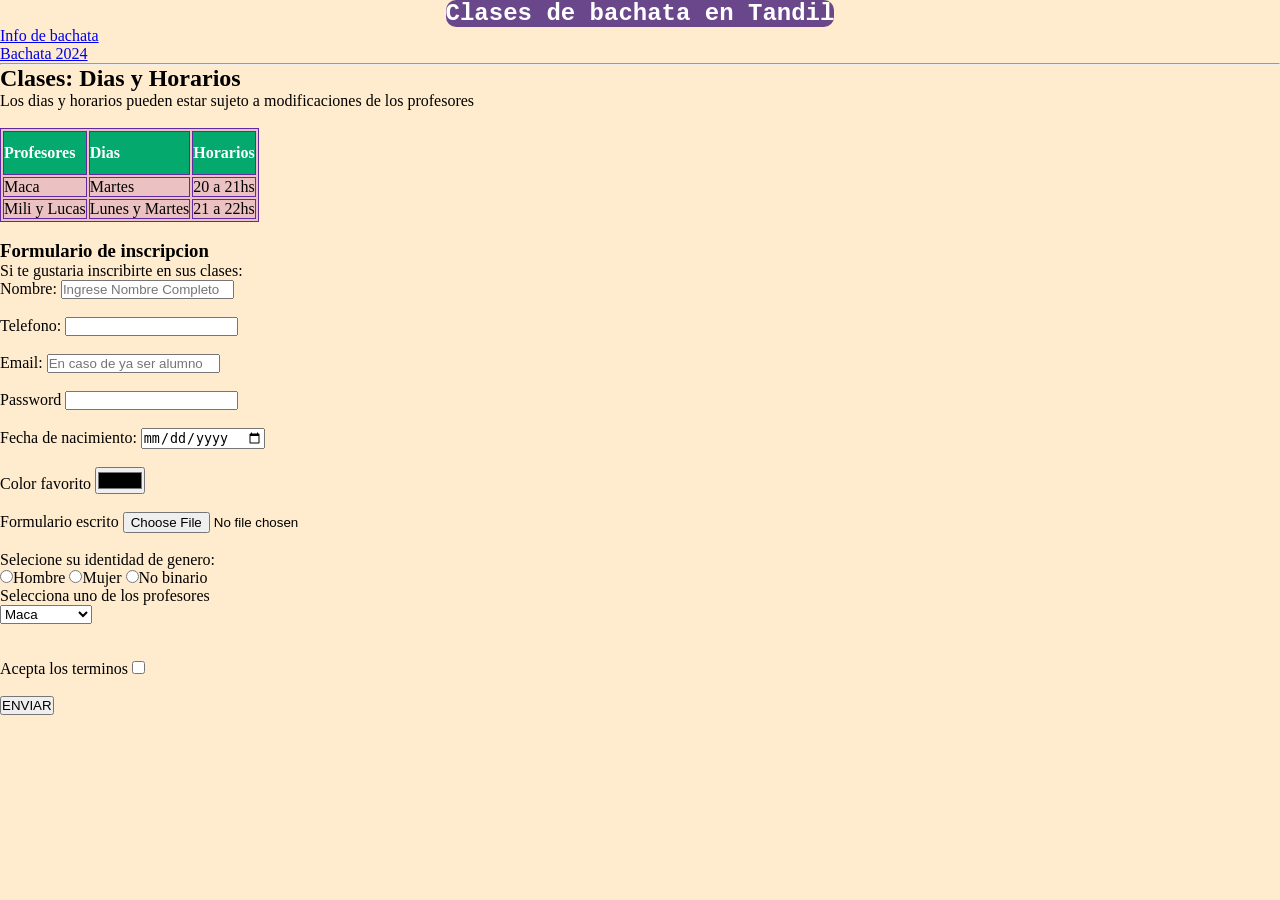
==== 02clases.html @ e444f9f8 "first commit" ====
<!DOCTYPE html>
<html lang="es">
<head>
    <meta charset="UTF-8">
    <meta name="viewport" content="width=device-width, initial-scale=1.0">
    <title>Clases: Dias y Horarios</title>
    <link rel="stylesheet" href="style.css">


<link rel="icon" type="images?q" href="https://w7.pngwing.com/pngs/304/891/png-transparent-bachata-dance-salsa-music-bachata-purple-mammal-photography-thumbnail.png">
</head>
<body>
    
    <section><div class="divCenter"><h1>Clases de bachata en Tandil</h1></div></section>

    <ul> 
        <li><a href="01laBachata.html">Info de bachata</a></li>
        <li><a href="03bachata2024.html">Bachata 2024</a></li>
    </ul>
    <hr>
    <h2>Clases: Dias y Horarios</h2>
    <p>Los dias y horarios pueden estar sujeto a modificaciones de los profesores</p><br>
    <table>
        <tr>
            <th>Profesores</th>
            <th>Dias</th>
            <th>Horarios</th>
        </tr>
        <tr>
            <td>Maca</td>
            <td>Martes</td>
            <td>20 a 21hs</td>
        </tr>
        <tr>
            <td>Mili y Lucas</td>
            <td>Lunes y Martes</td>
            <td>21 a 22hs</td>
        </tr>

    </table><br>
    <h3>Formulario de inscripcion</h3>
    <p>Si te gustaria inscribirte en sus clases:</p>
    <form>
        <label>Nombre:</label>
        <input type="text" placeholder="Ingrese Nombre Completo"><br><br>

        <label>Telefono:</label>
        <input type="number"><br><br>

        <label>Email:</label>
        <input type="email" placeholder="En caso de ya ser alumno"><br><br>
                
        <label>Password</label>
        <input type="password"><br><br>

        <label>Fecha de nacimiento:</label>
        <input type="date"><Br><br>

        <label>Color favorito</label>
        <input type="color"><br><br>

        <label>Formulario escrito</label>
        <input type="file"><br><br>

        <p>Selecione su identidad de genero:</p>
        <input type="radio">Hombre
        <input type="radio">Mujer
        <input type="radio">No binario
        
        <p>Selecciona uno de los profesores</p> 
        <select>
            <option value="Maca">Maca</option>
            <option value="Mili y Lucas">Mili y Lucas</option>
        </select><br><br><br>

        <label>Acepta los terminos</label>
        <input type="checkbox"><br><br>
               
        <input type="submit" value="ENVIAR">

    </form>
    
</body>
</html>
---- style.css ----
*{
    margin: 0;
    padding: 0;
}

.myDiv {
    border: 5px outset blue;
    background-color: rgb(144, 205, 40);
    text-align: center;
}

 h1{
    color: chocolate;
    margin: 20px 0px;
 }

body > section > div > h1{

        text-align: justify;
        background-color: rgb(106, 71, 139);
        color: white;
        display: inline;
        border-radius: 10px;
        font-family: 'Courier New', Courier, monospace;
    
} 

#pExplication{
    color: brown;
} 

body{
    background-color: blanchedalmond;
}

table, th, td {
    border: 1px solid rgb(97, 42, 165);
    background-color: rgb(236, 193, 193);
    tr :hover{background-color: coral;}

}

th {
    padding-top: 12px;
    padding-bottom: 12px;
    text-align: justify;
    background-color: #04AA6D;
    color: white;
}

.mi-div{
    width: 700px;
    height: 300px;
    border: 4px dotted rgb(205, 171, 122);
    background-image: url("https://radiovillamaria.com.ar/archivos/img/m/175643_1716898744_497.jpg");
    background-size: cover;
    background-repeat: no-repeat;
    color: white;
    text-shadow: 2px 2px 2px black;
}

.mySBDiv{
    width: 400px;
    height: 300px;
    border: 3px outset rgb(164, 147, 180);
    background-color: rgb(169, 200, 156);
    text-align: center;
    color:white;
    text-shadow: 3px 3px 2px black;
    box-shadow: 5px 10px rgb(97, 42, 165);
}

.pieFotoDiv{
    font-size: small;
    color: rgb(12, 11, 11);
    text-shadow: 2px 2px 2px rgb(97, 91, 103);
}

.divCenter{
    text-align: center;
}

.in-block{
    display: inline-block;
}
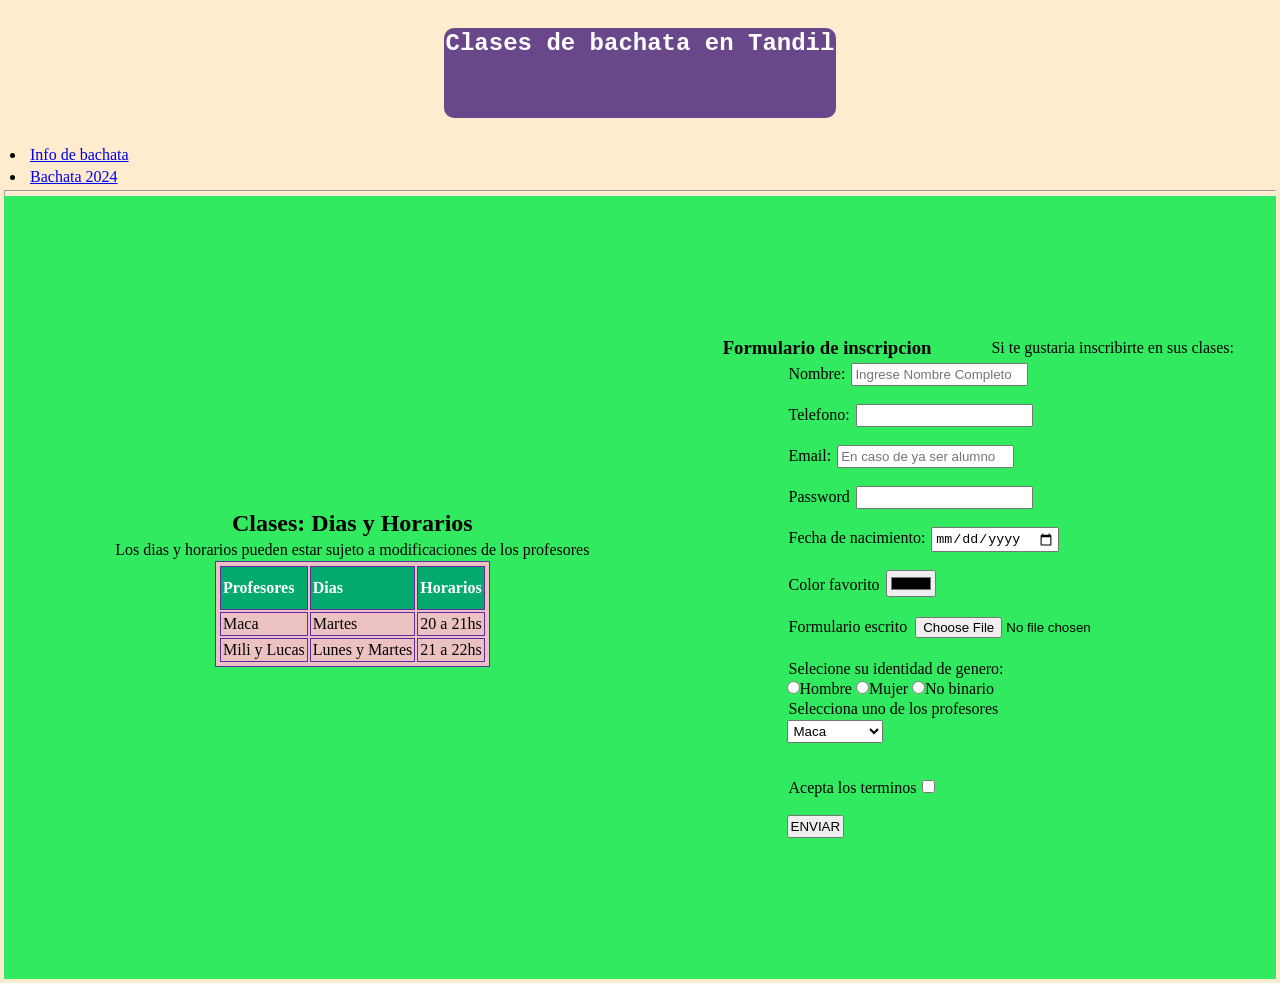
==== commit 66d07ac6: "Aplico flex a mi proyecto" ====
--- a/02clases.html
+++ b/02clases.html
@@ -13,13 +13,15 @@
     
     <section><div class="divCenter"><h1>Clases de bachata en Tandil</h1></div></section>
 
-    <ul> 
+    <ul class="ul-orientation"> 
         <li><a href="01laBachata.html">Info de bachata</a></li>
         <li><a href="03bachata2024.html">Bachata 2024</a></li>
     </ul>
     <hr>
+    <main>
+        <div class="table">
     <h2>Clases: Dias y Horarios</h2>
-    <p>Los dias y horarios pueden estar sujeto a modificaciones de los profesores</p><br>
+    <p>Los dias y horarios pueden estar sujeto a modificaciones de los profesores</p>
     <table>
         <tr>
             <th>Profesores</th>
@@ -37,7 +39,9 @@
             <td>21 a 22hs</td>
         </tr>
 
-    </table><br>
+    </table>
+</div>
+<div class="form">
     <h3>Formulario de inscripcion</h3>
     <p>Si te gustaria inscribirte en sus clases:</p>
     <form>
@@ -79,6 +83,7 @@
         <input type="submit" value="ENVIAR">
 
     </form>
-    
+</div>
+</main>
 </body>
 </html>
--- a/style.css
+++ b/style.css
@@ -1,8 +1,8 @@
-
-*{
+* {
     margin: 0;
-    padding: 0;
-}
+    padding: 2px;
+    box-sizing: border-box;
+  }
 
 .myDiv {
     border: 5px outset blue;
@@ -13,6 +13,11 @@
  h1{
     color: chocolate;
     margin: 20px 0px;
+    height: 10vh;
+    min-height: fit-content;
+    display: flex;
+    justify-content: center;
+    align-items: center;
  }
 
 body > section > div > h1{
@@ -38,6 +43,7 @@
     border: 1px solid rgb(97, 42, 165);
     background-color: rgb(236, 193, 193);
     tr :hover{background-color: coral;}
+   
 
 }
 
@@ -78,9 +84,97 @@
 }
 
 .divCenter{
-    text-align: center;
+    display: flex;
+    align-items: center;
+    flex-direction: column;
+    
 }
 
 .in-block{
     display: inline-block;
+    
 }
+
+.table{
+    display: flex;
+    justify-content: center;
+    justify-items: center;
+    align-content: center;
+    flex-wrap: wrap;
+    align-items: center;
+    flex-direction: row;
+}
+
+.form{
+    margin: auto;
+    display: flex;
+    justify-content: space-around;
+    justify-items: center;
+    flex-direction: row;
+    flex-wrap: wrap;
+    align-content: flex-start;
+    align-items: center;
+}
+
+.ul-orientation{
+    margin-left: 20px;
+    display: flex;
+    flex-direction: column;
+
+}
+
+.div-orientation-ol{
+    display: flex;
+}
+
+.div-orientation-gif{
+    display: flex;
+    flex-direction: row-reverse;
+}
+
+.div-cointainer{
+    display: flex;
+    flex-wrap: wrap;
+    justify-content: space-evenly;
+}
+  
+  main {
+    background-color: rgb(49, 234, 95);
+    width: 50%;
+    padding: 10px;
+    width: 100%;
+    height: 87vh;
+    display: flex;
+    justify-content: center;
+
+  }
+  
+  section {
+    display: flex;
+    align-items: center;
+    flex-wrap: nowrap;
+    flex-direction: column;
+  }
+
+  .aside-cointainer{
+    background-color: darkseagreen;
+    display: flex;
+    flex-wrap: wrap;
+    justify-content: space-evenly;
+}
+  
+#div-center-orientation{
+    background-color: rgb(255, 177, 75);
+    height: 10vh;
+    display: flex;
+    align-items: center;
+    flex-direction: column;
+    flex-wrap: wrap;
+    align-content: center;
+    justify-content: center;
+ 
+}
+
+  .div-color{
+    background-color: aquamarine;
+  }
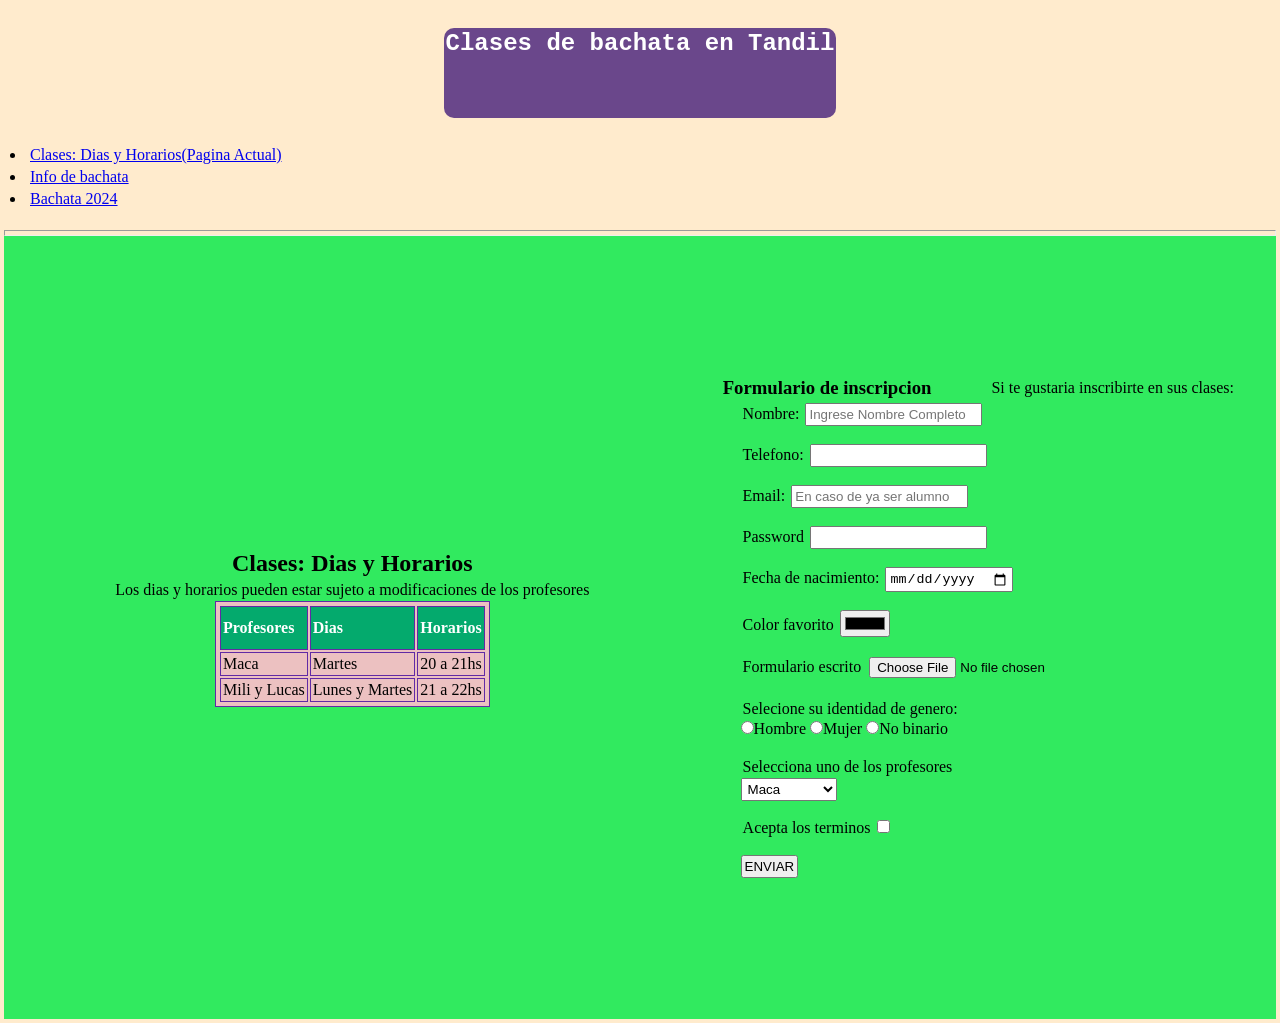
==== commit 0b5c0ccf: "Aplicando flexbox 3ra pagina" ====
--- a/02clases.html
+++ b/02clases.html
@@ -1,5 +1,6 @@
 <!DOCTYPE html>
 <html lang="es">
+
 <head>
     <meta charset="UTF-8">
     <meta name="viewport" content="width=device-width, initial-scale=1.0">
@@ -7,83 +8,92 @@
     <link rel="stylesheet" href="style.css">
 
 
-<link rel="icon" type="images?q" href="https://w7.pngwing.com/pngs/304/891/png-transparent-bachata-dance-salsa-music-bachata-purple-mammal-photography-thumbnail.png">
+    <link rel="icon" type="images?q"
+        href="https://w7.pngwing.com/pngs/304/891/png-transparent-bachata-dance-salsa-music-bachata-purple-mammal-photography-thumbnail.png">
 </head>
+
 <body>
-    
-    <section><div class="divCenter"><h1>Clases de bachata en Tandil</h1></div></section>
 
-    <ul class="ul-orientation"> 
+    <section>
+        <div class="divCenter">
+            <h1>Clases de bachata en Tandil</h1>
+        </div>
+    </section>
+
+    <ul class="ul-orientation">
+        <li><a href="02Clases.html">Clases: Dias y Horarios(Pagina Actual)</a></li>
         <li><a href="01laBachata.html">Info de bachata</a></li>
         <li><a href="03bachata2024.html">Bachata 2024</a></li>
-    </ul>
+    </ul><br>
     <hr>
     <main>
         <div class="table">
-    <h2>Clases: Dias y Horarios</h2>
-    <p>Los dias y horarios pueden estar sujeto a modificaciones de los profesores</p>
-    <table>
-        <tr>
-            <th>Profesores</th>
-            <th>Dias</th>
-            <th>Horarios</th>
-        </tr>
-        <tr>
-            <td>Maca</td>
-            <td>Martes</td>
-            <td>20 a 21hs</td>
-        </tr>
-        <tr>
-            <td>Mili y Lucas</td>
-            <td>Lunes y Martes</td>
-            <td>21 a 22hs</td>
-        </tr>
+            <h2>Clases: Dias y Horarios</h2>
+            <p>Los dias y horarios pueden estar sujeto a modificaciones de los profesores</p>
+            <table>
+                <tr>
+                    <th>Profesores</th>
+                    <th>Dias</th>
+                    <th>Horarios</th>
+                </tr>
+                <tr>
+                    <td>Maca</td>
+                    <td>Martes</td>
+                    <td>20 a 21hs</td>
+                </tr>
+                <tr>
+                    <td>Mili y Lucas</td>
+                    <td>Lunes y Martes</td>
+                    <td>21 a 22hs</td>
+                </tr>
 
-    </table>
-</div>
-<div class="form">
-    <h3>Formulario de inscripcion</h3>
-    <p>Si te gustaria inscribirte en sus clases:</p>
-    <form>
-        <label>Nombre:</label>
-        <input type="text" placeholder="Ingrese Nombre Completo"><br><br>
+            </table>
+        </div>
+        <div class="form">
+            <h3>Formulario de inscripcion</h3>
+            <p>Si te gustaria inscribirte en sus clases:</p>
+            <form>
+                <label>Nombre:</label>
+                <input type="text" placeholder="Ingrese Nombre Completo"><br><br>
 
-        <label>Telefono:</label>
-        <input type="number"><br><br>
+                <label>Telefono:</label>
+                <input type="number"><br><br>
 
-        <label>Email:</label>
-        <input type="email" placeholder="En caso de ya ser alumno"><br><br>
-                
-        <label>Password</label>
-        <input type="password"><br><br>
+                <label>Email:</label>
+                <input type="email" placeholder="En caso de ya ser alumno"><br><br>
 
-        <label>Fecha de nacimiento:</label>
-        <input type="date"><Br><br>
+                <label>Password</label>
+                <input type="password"><br><br>
 
-        <label>Color favorito</label>
-        <input type="color"><br><br>
+                <label>Fecha de nacimiento:</label>
+                <input type="date"><Br><br>
 
-        <label>Formulario escrito</label>
-        <input type="file"><br><br>
+                <label>Color favorito</label>
+                <input type="color"><br><br>
 
-        <p>Selecione su identidad de genero:</p>
-        <input type="radio">Hombre
-        <input type="radio">Mujer
-        <input type="radio">No binario
-        
-        <p>Selecciona uno de los profesores</p> 
-        <select>
-            <option value="Maca">Maca</option>
-            <option value="Mili y Lucas">Mili y Lucas</option>
-        </select><br><br><br>
+                <label>Formulario escrito</label>
+                <input type="file"><br><br>
 
-        <label>Acepta los terminos</label>
-        <input type="checkbox"><br><br>
-               
-        <input type="submit" value="ENVIAR">
+                <p>Selecione su identidad de genero:</p>
+                <input type="radio">Hombre
+                <input type="radio">Mujer
+                <input type="radio">No binario
+                <br><br>
 
-    </form>
-</div>
-</main>
+                <p>Selecciona uno de los profesores</p>
+                <select>
+                    <option value="Maca">Maca</option>
+                    <option value="Mili y Lucas">Mili y Lucas</option>
+                </select><br><br>
+
+                <label>Acepta los terminos</label>
+                <input type="checkbox"><br><br>
+
+                <input type="submit" value="ENVIAR">
+
+            </form><br><br>
+        </div>
+    </main>
 </body>
+
 </html>
--- a/style.css
+++ b/style.css
@@ -67,6 +67,9 @@
 }
 
 .mySBDiv{
+    max-width: 400px;
+    font-size: 16px;
+    line-height: 1.5;
     width: 400px;
     height: 300px;
     border: 3px outset rgb(164, 147, 180);
@@ -77,65 +80,96 @@
     box-shadow: 5px 10px rgb(97, 42, 165);
 }
 
-.pieFotoDiv{
+.divCenter{
+    display: flex;
+    align-items: center;
+    flex-direction: column;
+    
+}
+
+#divTitulo{
+    border: 5px outset rgb(128, 128, 169);
+    background-color: rgb(100, 108, 54);
+    text-align: center;
+    align-items: center;
+    flex-direction: column;
+}
+
+#h1-color{
+    color: rgb(196, 204, 212);
+}
+
+.in-block{
+    display: inline-block;
+    
+}
+
+.table{
+    display: flex;
+    justify-content: center;
+    justify-items: center;
+    align-content: center;
+    flex-wrap: wrap;
+    align-items: center;
+    flex-direction: row;
+}
+
+.form{
+    margin: auto;
+    display: flex;
+    justify-content: space-around;
+    justify-items: center;
+    flex-direction: row;
+    flex-wrap: wrap;
+    align-content: flex-start;
+    align-items: center;
+}
+
+.ul-orientation{
+    margin-left: 20px;
+    display: flex;
+    flex-direction: column;
+
+}
+
+.div-orientation-ol{
+    display: flex;
+}
+
+.div-orientation-gif{
+    display: flex;
+    flex-direction: row-reverse;
+}
+
+.div-cointainer{
+    display: flex;
+    flex-wrap: wrap;
+    justify-content: space-evenly;
+}
+
+.div-cointainer-mejorado{
+    display: flex;
+    justify-content: flex-start;
+    gap: 20px;
+}
+
+.image-group {
+    display: flex;
+    flex-direction: column;
+    align-items: center; /* Centra el contenido en la columna */
+}
+
+#img {
+    width: 400px;
+}
+
+.pieFotoDiv {
     font-size: small;
     color: rgb(12, 11, 11);
     text-shadow: 2px 2px 2px rgb(97, 91, 103);
-}
-
-.divCenter{
-    display: flex;
-    align-items: center;
-    flex-direction: column;
-    
-}
-
-.in-block{
-    display: inline-block;
-    
-}
-
-.table{
-    display: flex;
-    justify-content: center;
-    justify-items: center;
-    align-content: center;
-    flex-wrap: wrap;
-    align-items: center;
-    flex-direction: row;
-}
-
-.form{
-    margin: auto;
-    display: flex;
-    justify-content: space-around;
-    justify-items: center;
-    flex-direction: row;
-    flex-wrap: wrap;
-    align-content: flex-start;
-    align-items: center;
-}
-
-.ul-orientation{
-    margin-left: 20px;
-    display: flex;
-    flex-direction: column;
-
-}
-
-.div-orientation-ol{
-    display: flex;
-}
-
-.div-orientation-gif{
-    display: flex;
-    flex-direction: row-reverse;
-}
-
-.div-cointainer{
-    display: flex;
-    flex-wrap: wrap;
-    justify-content: space-evenly;
+    font-style: italic;
+    text-align: center;
+    max-width: 400px; /* Ajusta al ancho de la imagen */
 }
   
   main {
@@ -155,13 +189,6 @@
     flex-wrap: nowrap;
     flex-direction: column;
   }
-
-  .aside-cointainer{
-    background-color: darkseagreen;
-    display: flex;
-    flex-wrap: wrap;
-    justify-content: space-evenly;
-}
   
 #div-center-orientation{
     background-color: rgb(255, 177, 75);
@@ -175,6 +202,28 @@
  
 }
 
+#div-trhee-container{
+    display: flex;
+    flex-wrap: wrap;
+    justify-content: space-evenly;
+    align-items: center;
+}
+
   .div-color{
     background-color: aquamarine;
   }
+
+  .div-noticia{
+    color: gold;
+    background-color: rgb(141, 147, 102);
+  }
+
+.titulo {
+    text-align: center; 
+    font-size: 24px;
+    margin-bottom: 20px;
+  }
+  
+
+
+  
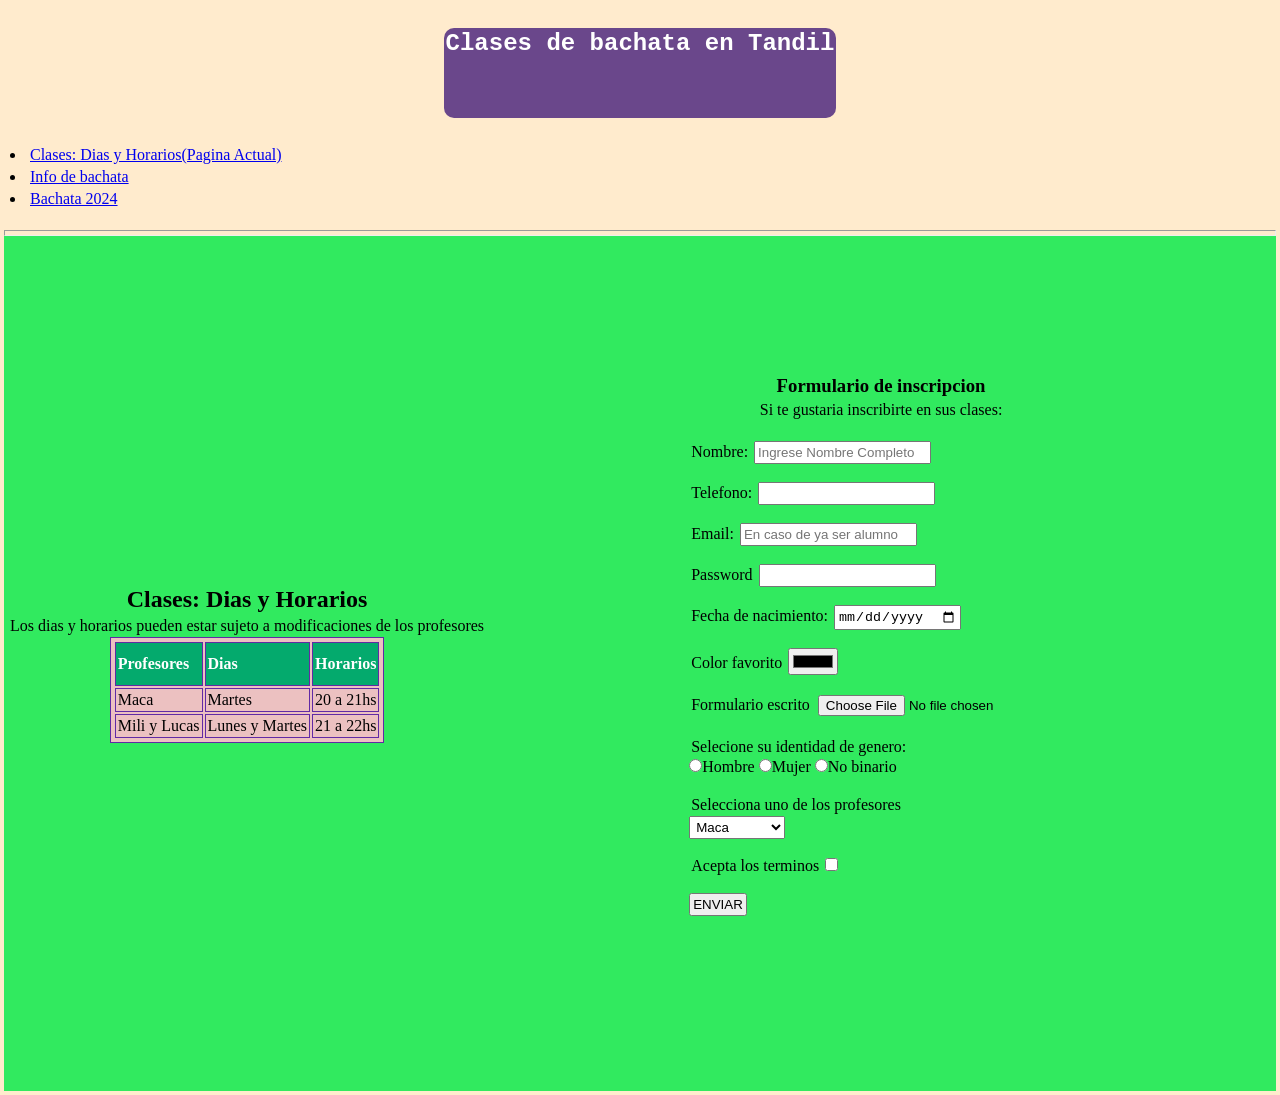
==== commit 1175ea77: "Volviendo a aplicar flexbox a la tercer pagina" ====
--- a/02clases.html
+++ b/02clases.html
@@ -51,7 +51,7 @@
         </div>
         <div class="form">
             <h3>Formulario de inscripcion</h3>
-            <p>Si te gustaria inscribirte en sus clases:</p>
+            <p>Si te gustaria inscribirte en sus clases:</p><br>
             <form>
                 <label>Nombre:</label>
                 <input type="text" placeholder="Ingrese Nombre Completo"><br><br>
@@ -90,6 +90,7 @@
                 <input type="checkbox"><br><br>
 
                 <input type="submit" value="ENVIAR">
+                
 
             </form><br><br>
         </div>
--- a/style.css
+++ b/style.css
@@ -78,6 +78,7 @@
     color:white;
     text-shadow: 3px 3px 2px black;
     box-shadow: 5px 10px rgb(97, 42, 165);
+    overflow: scroll;
 }
 
 .divCenter{
@@ -111,7 +112,7 @@
     align-content: center;
     flex-wrap: wrap;
     align-items: center;
-    flex-direction: row;
+    flex-direction: column;
 }
 
 .form{
@@ -119,7 +120,7 @@
     display: flex;
     justify-content: space-around;
     justify-items: center;
-    flex-direction: row;
+    flex-direction: column;
     flex-wrap: wrap;
     align-content: flex-start;
     align-items: center;
@@ -147,37 +148,46 @@
     justify-content: space-evenly;
 }
 
-.div-cointainer-mejorado{
-    display: flex;
-    justify-content: flex-start;
+.div-container-mejorado {
+    display: flex;
     gap: 20px;
-}
-
-.image-group {
-    display: flex;
-    flex-direction: column;
-    align-items: center; /* Centra el contenido en la columna */
-}
-
-#img {
-    width: 400px;
-}
-
-.pieFotoDiv {
+    justify-content: center;
+}
+
+.left-container {
+    display: flex;
+    flex-direction: column;
+    align-items: center;
+}
+
+#div1 {
     font-size: small;
     color: rgb(12, 11, 11);
     text-shadow: 2px 2px 2px rgb(97, 91, 103);
     font-style: italic;
     text-align: center;
-    max-width: 400px; /* Ajusta al ancho de la imagen */
+    max-width: 400px;
+    display: flex;
+}
+
+#div2 {
+    max-width: 400px;
+    font-size: 16px;
+    line-height: 1.5;
+    width: 400px;
+    border: 3px outset rgb(164, 147, 180);
+    background-color: rgb(169, 200, 156);
+    text-align: center;
+    color: white;
+    text-shadow: 3px 3px 2px black;
+    box-shadow: 5px 10px rgb(97, 42, 165);
+    overflow: scroll;
 }
   
   main {
     background-color: rgb(49, 234, 95);
-    width: 50%;
-    padding: 10px;
     width: 100%;
-    height: 87vh;
+    height: 95vh;
     display: flex;
     justify-content: center;
 
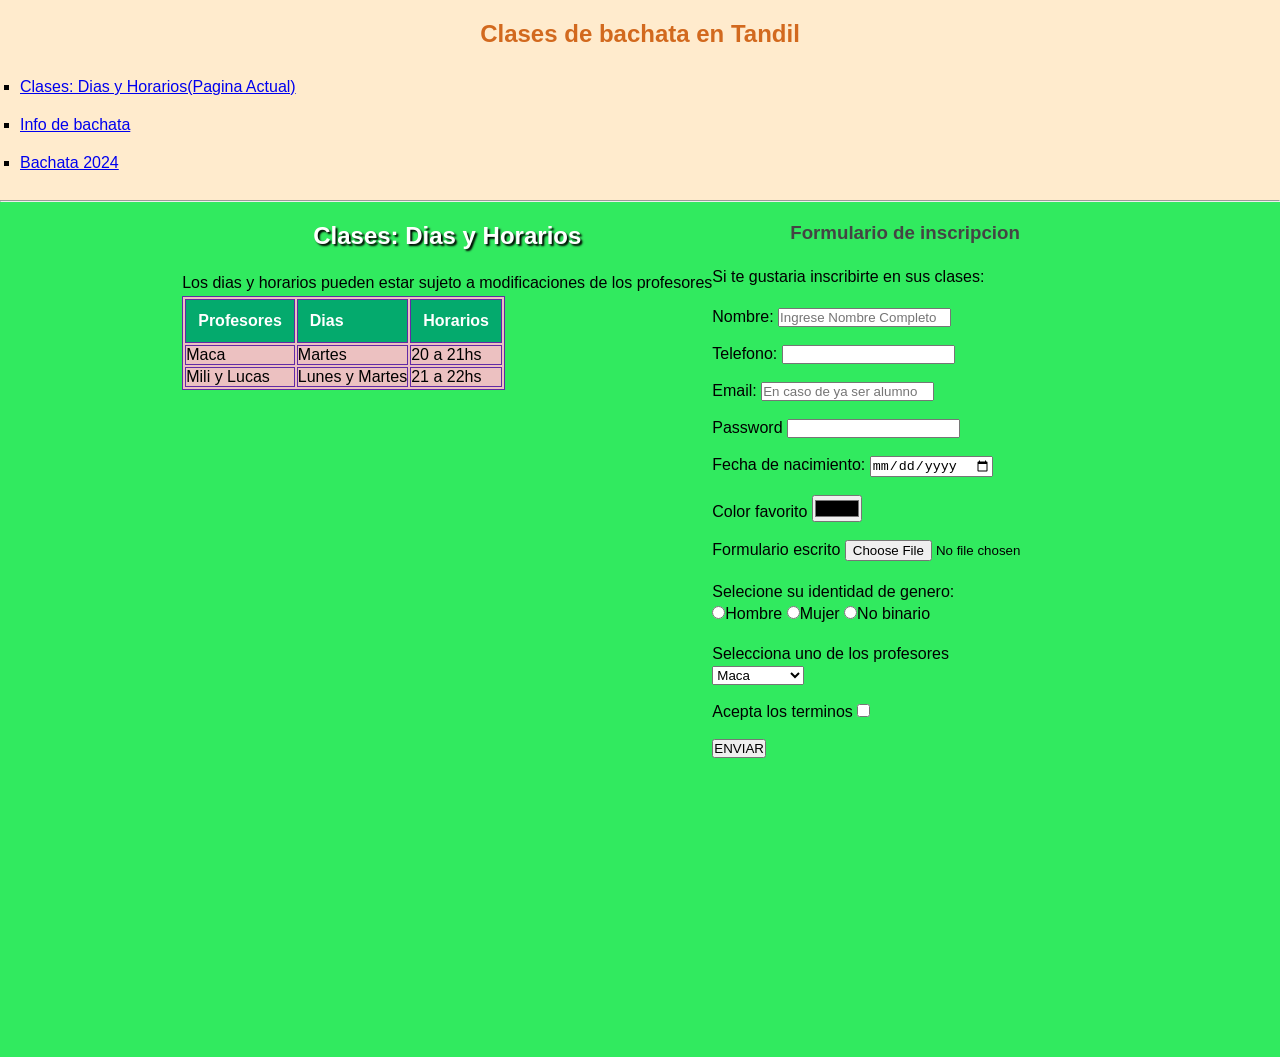
==== commit 9e2f5124: "Agregar js a la pagina tres y arreglo de errores" ====
--- a/02clases.html
+++ b/02clases.html
@@ -5,7 +5,7 @@
     <meta charset="UTF-8">
     <meta name="viewport" content="width=device-width, initial-scale=1.0">
     <title>Clases: Dias y Horarios</title>
-    <link rel="stylesheet" href="style.css">
+    <link rel="stylesheet" href="css/style.css">
 
 
     <link rel="icon" type="images?q"
@@ -90,7 +90,7 @@
                 <input type="checkbox"><br><br>
 
                 <input type="submit" value="ENVIAR">
-                
+
 
             </form><br><br>
         </div>
--- a/css/style.css
+++ b/css/style.css
@@ -0,0 +1,226 @@
+* {
+    margin: 0;
+    padding: 0;
+    box-sizing: border-box;
+}
+
+body {
+    background-color: blanchedalmond;
+    font-family: 'Arial', sans-serif;
+    margin: 0;
+    padding: 0;
+}
+
+
+h1,
+h2,
+h3 {
+    text-align: center;
+    margin: 20px;
+}
+
+h1 {
+    color: chocolate;
+    margin: 20px 0;
+    display: flex;
+    justify-content: center;
+    align-items: center;
+}
+
+h2 {
+    color: white;
+    text-shadow: 2px 2px 2px black;
+}
+
+h3 {
+    color: #444;
+}
+
+p {
+    font-size: 16px;
+    line-height: 1.6;
+    text-align: justify;
+}
+
+#pExplication {
+    color: brown;
+}
+
+
+.ul-orientation {
+    margin-left: 20px;
+    display: flex;
+    flex-direction: column;
+    list-style-type: square;
+}
+
+.ul-orientation li {
+    margin: 10px 0;
+}
+
+
+.divCenter {
+    display: flex;
+    justify-content: center;
+    align-items: center;
+    flex-direction: column;
+}
+
+.div-cointainer,
+#div-trhee-container {
+    display: flex;
+    flex-wrap: wrap;
+    justify-content: space-evenly;
+    align-items: center;
+    margin: 20px;
+    gap: 20px;
+}
+
+.div-container-mejorado {
+    display: flex;
+    gap: 20px;
+    justify-content: center;
+}
+
+.left-container {
+    display: flex;
+    flex-direction: column;
+    align-items: center;
+}
+
+
+button {
+    border: 2px solid #04AA6D;
+    background-color: #fff;
+    color: #04AA6D;
+    padding: 10px 20px;
+    cursor: pointer;
+    font-size: 16px;
+    transition: background-color 0.3s ease, color 0.3s ease;
+}
+
+button:hover {
+    background-color: #04AA6D;
+    color: white;
+}
+
+
+table,
+th,
+td {
+    border: 1px solid rgb(97, 42, 165);
+    background-color: rgb(236, 193, 193);
+
+    tr :hover {
+        background-color: coral
+    }
+
+    ;
+}
+
+th {
+    padding: 12px;
+    text-align: left;
+    background-color: #04AA6D;
+    color: white;
+}
+
+
+.mi-div {
+    width: 700px;
+    height: 300px;
+    border: 4px dotted rgb(205, 171, 122);
+    background-image: url("https://radiovillamaria.com.ar/archivos/img/m/175643_1716898744_497.jpg");
+    background-size: cover;
+    background-repeat: no-repeat;
+    color: white;
+    text-shadow: 2px 2px 2px black;
+}
+
+.mySBDiv {
+    max-width: 400px;
+    font-size: 16px;
+    line-height: 1.5;
+    width: 400px;
+    height: 300px;
+    border: 3px outset rgb(164, 147, 180);
+    background-color: rgb(169, 200, 156);
+    text-align: center;
+    color: white;
+    text-shadow: 3px 3px 2px black;
+    box-shadow: 5px 10px rgb(97, 42, 165);
+    overflow: scroll;
+}
+
+.div-color {
+    background-color: aquamarine;
+}
+
+.div-noticia {
+    color: gold;
+    background-color: rgb(141, 147, 102);
+}
+
+.divCenter button:hover {
+    transform: scale(1.05);
+}
+
+.div-orientation-ol,
+.div-orientation-gif {
+    display: flex;
+    align-items: center;
+}
+
+.div-orientation-gif {
+    flex-direction: row-reverse;
+}
+
+.divCenter {
+    display: flex;
+    align-items: center;
+    flex-direction: column;
+}
+
+#div-center-orientation {
+    background-color: rgb(255, 177, 75);
+    height: 10vh;
+    display: flex;
+    align-items: center;
+    flex-wrap: wrap;
+    align-content: center;
+    justify-content: center;
+}
+
+.div-orientation-ol ol {
+    padding: 10px;
+    margin: 0;
+    list-style-type: decimal;
+}
+
+
+.myDiv {
+    border: 5px outset blue;
+    background-color: rgb(144, 205, 40);
+    text-align: center;
+}
+
+main {
+    background-color: rgb(49, 234, 95);
+    width: 100%;
+    height: 95vh;
+    display: flex;
+    justify-content: center;
+}
+
+section {
+    display: flex;
+    align-items: center;
+    flex-wrap: nowrap;
+    flex-direction: column;
+}
+
+.titulo {
+    text-align: center;
+    font-size: 24px;
+    margin-bottom: 20px;
+}
